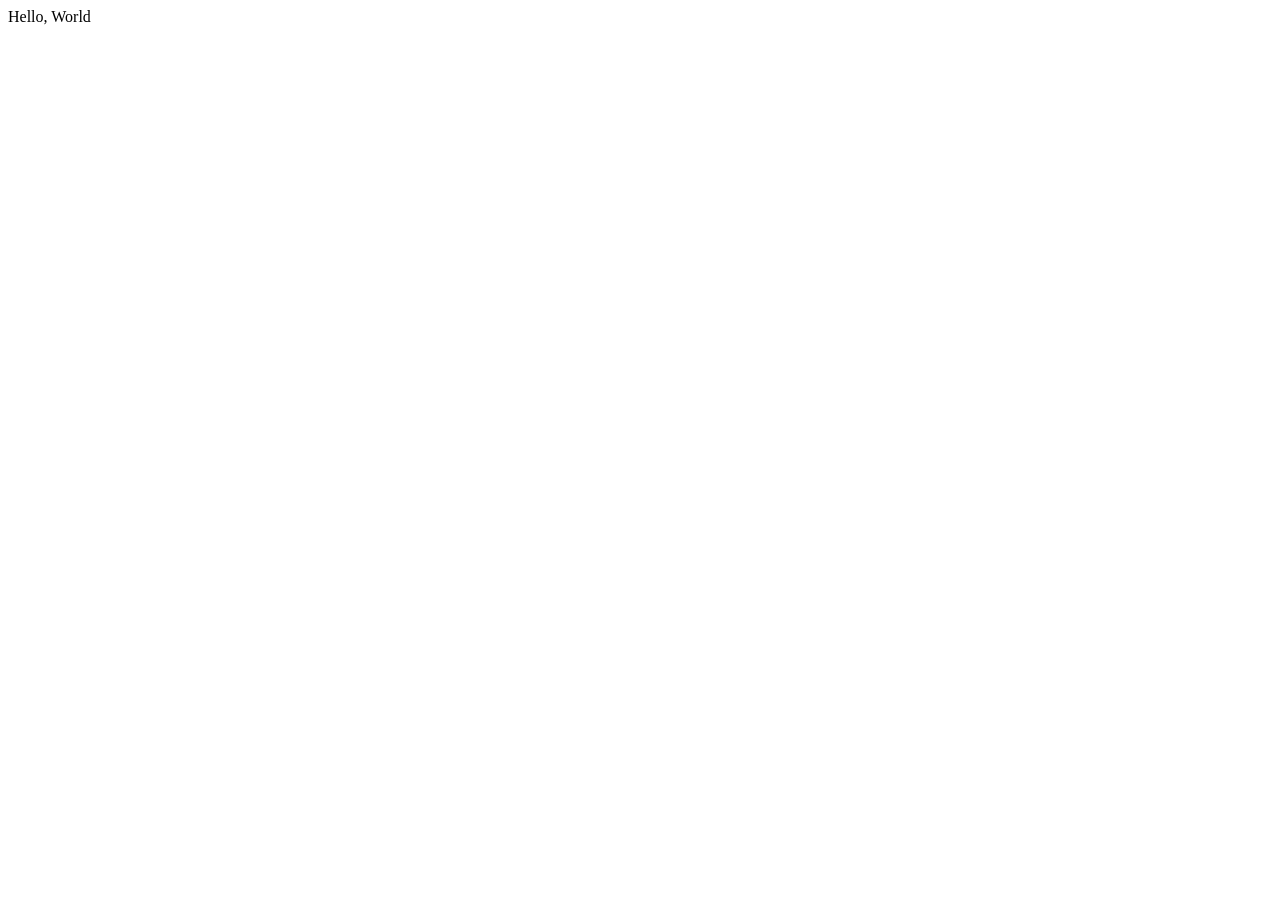
==== index.html @ 165bb433 "Initial commit" ====
<!DOCTYPE html>
<html lang="zh-cn">
  <head>
    <meta charset="utf-8" />
    <title>笑笑十年的博客</title>
    <meta name="format-detection" content="telephone=no" />
    <meta name="viewport" content="width=device-width,height=device-height,initial-scale=1.0,maximum-scale=1.0,minimum-scale=1.0,user-scalable=0" />
  </head>
  <body>
    Hello, World
  </body>
</html>
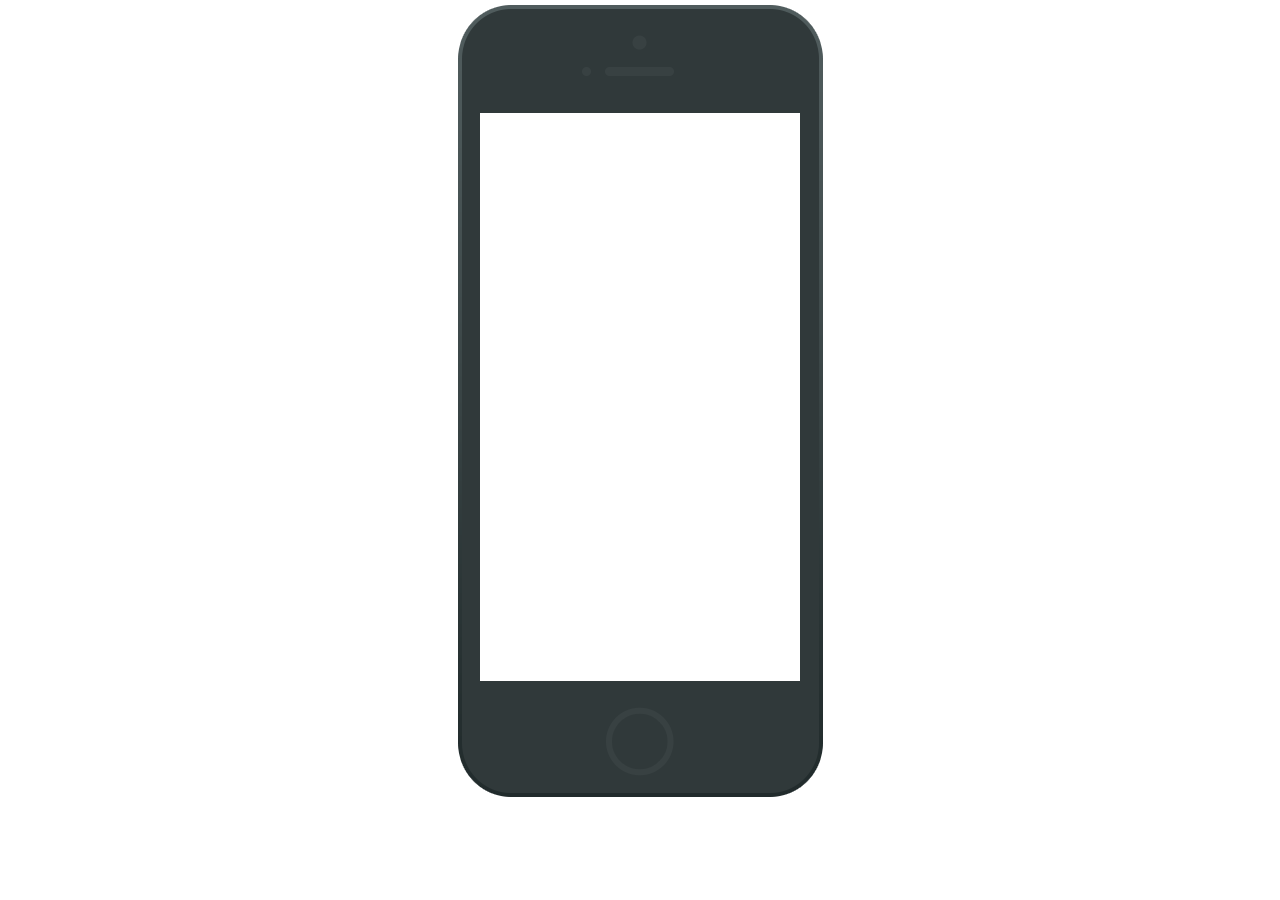
==== commit d88500d5: "init animate" ====
--- a/index.html
+++ b/index.html
@@ -4,9 +4,15 @@
     <meta charset="utf-8" />
     <title>笑笑十年的博客</title>
     <meta name="format-detection" content="telephone=no" />
-    <meta name="viewport" content="width=device-width,height=device-height,initial-scale=1.0,maximum-scale=1.0,minimum-scale=1.0,user-scalable=0" />
+    <meta name="viewport" content="width=640,user-scalable=no" />
+    <link rel="stylesheet" type="text/css" href="app/css/app.css" />
   </head>
   <body>
-    Hello, World
+    <div class="phone-case">
+      <div class="simular"></div>
+    </div>
+
+    <script type="text/javascript" src="app/js/zepto.js"></script>
+    <script type="text/javascript" src="app/js/app.js"></script>
   </body>
 </html>
--- a/app/css/app.css
+++ b/app/css/app.css
@@ -0,0 +1,12 @@
+* { padding: 0; margin: 0; box-sizing: border-box; }
+@keyframes fade {
+  0% { font-size: 320px; opacity: 1; }
+  100% { font-size: 0px; opacity: :0.3; }
+}
+@-webkit-keyframes fade {
+  0% { font-size: 320px; opacity: 1; }
+  100% { font-size: 0px; opacity: :0.3;}
+}
+.phone-case { position: relative; margin: 5px auto; width: 365px; height: 792px; background: transparent url(../images/phone-case.png) 0 0 no-repeat; background-size: cover; }
+.simular { width: 320px; height: 568px; background-color: #fff; position: absolute; top: 108px; left: 22px; }
+.font { position: absolute; width: 100%; top: 0; left: 0; bottom: 0; line-height: 568px; text-align: center; display: block; font-size: 320px; font-weight: bold; animation: fade 1.5s; animation-fill-mode: forwards; -webkit-animation: fade 1s; -webkit-animation-fill-mode: forwards; }
